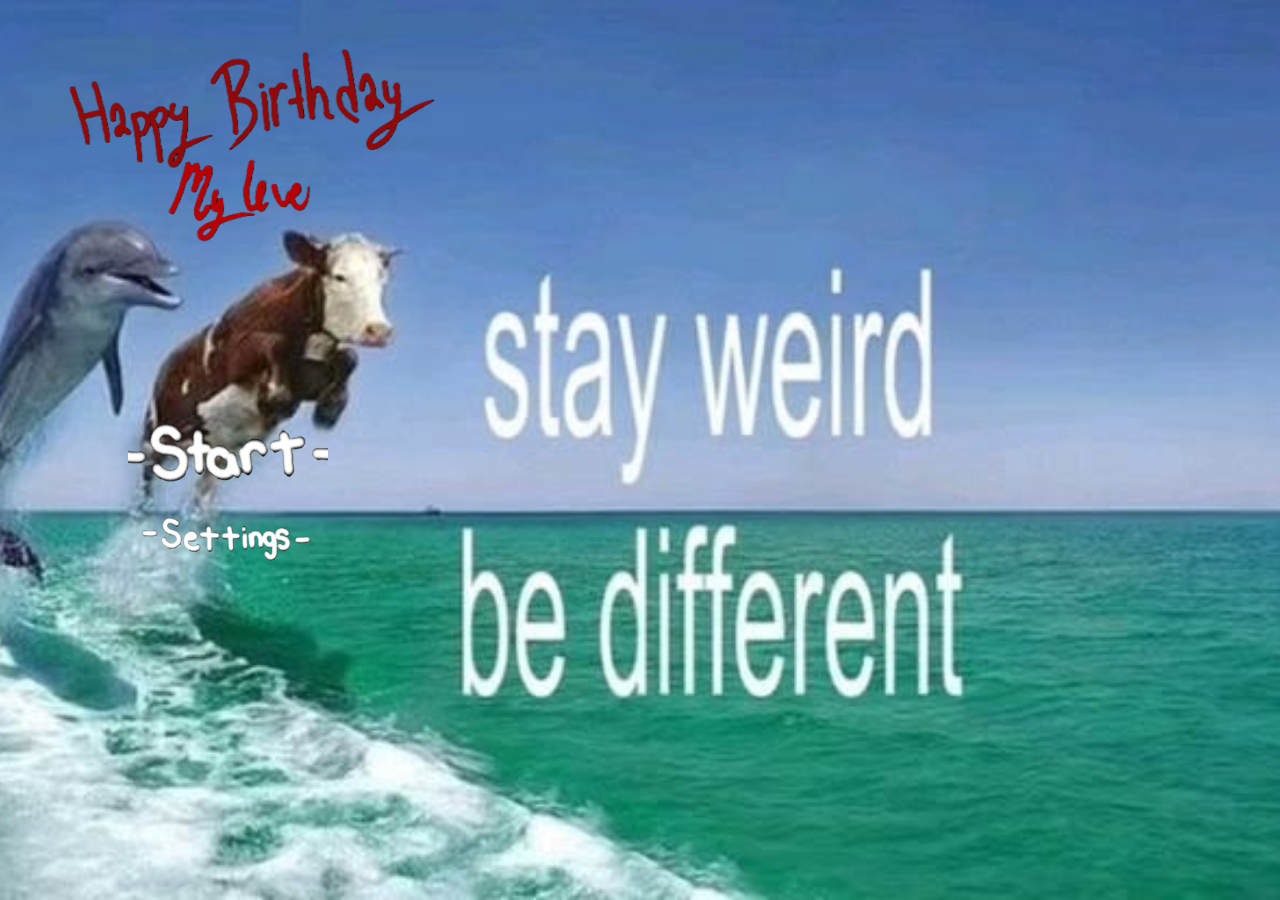
==== index.html @ dbd39c3c "Create index.html" ====
<!DOCTYPE html>
<html lang="en">

<head>
    <meta charset="UTF-8">
    <title>Birthday</title>

    <link rel="stylesheet" href="css/style.css">
</head>

<body class="index-body">

    <!-- TITLE -->
    <div class="container">
        <img src="assets/images/title.png" class="title">
    </div>

    <!-- BUTTONS -->
    <div class="buttons">

        <!-- START -->
        <button class="btn start-btn"
            onclick="location.href='page2.html'">
        </button>

        <!-- SETTINGS -->
        <button class="btn settings-btn"
            onclick="openSettings()">
        </button>

    </div>

    <!-- SETTINGS PANEL -->
    <div id="settingsPanel" class="panel hidden">

    <div class="settings-box">

        <button class="close-btn" onclick="closeSettings()"></button>

        <img src="assets/images/settings_title.png" class="settings-title">
        
         <div class="settings-content">
            <img src="assets/images/rules.png" class="rules-image">
           
        </div>

    </div>

</div>
    <!-- AUDIO -->
    <audio id="musicPlayer"></audio>

    <script src="js/main.js"></script>

</body>
</html>
---- css/style.css ----
@font-face {
    font-family: "MyHandwriting";
    src: url("../assets/fonts/myfont.ttf");
}

body {
    font-family: "MyHandwriting";
}

.speech-text {
    font-family: "MyHandwriting";
}

.index-body {
    margin: 0;
    height: 100vh;
    font-family: Arial;
    overflow: hidden;

    display: flex;
    justify-content: center;
    align-items: center;

    background: url("../assets/images/bg.jpg")
    no-repeat center center/cover;
}

.container {
    
    background-image: url("../assets/images/settings.png");
    position: absolute;
    top: 3%;
    left: 1%;
    text-align: left;
}

.title {
    position: absolute;
    top: 3%;
    left: 5%;

    width: 450px; /* istediğin boyut */
    height: auto;

    pointer-events: none; /* 🔥 tıklanamaz yapar */
    user-select: none;    /* seçilemez */
}

.buttons {
    position: absolute;
    left: 10%;
    top: 55%;

    transform: translateY(-50%);

    display: flex;
    flex-direction: column;

    gap: 25px;
}

/* GENEL BUTON SIFIR (artık görsel kullanacağız) */
.btn {
    width: 200px;
    height: 60px;

    border: none;
    outline: none;

    background-color: transparent; /* 🔥 en kritik satır */

    background-size: cover;
    background-position: center;

    cursor: pointer;

    transition: 0.3s;
}

/* hover efekti tüm butonlara */
.btn:hover {
    transform: scale(1.1);
}

.settings-btn {
    background-image: url("../assets/images/settings.png");
}

.start-btn {
    background-image: url("../assets/images/start.png");
}

.start-btn:hover {
    background-image: url("../assets/images/start_hover.png");
}

.settings-btn:hover {
    background-image: url("../assets/images/settings_hover.png");
}
.panel {
    position: fixed;
    inset: 0;

    background: rgba(0,0,0,0.8);

    display: flex;
    justify-content: center;
    align-items: center;
}

.settings-box {
    position: relative;

    width: 800px;
    height: 500px;

    background: black;

    border-radius: 12px;

    display: flex;
    flex-direction: column;
    align-items: center;
    justify-content: center;
}
/* TITLE */
.settings-title {
    position: absolute;
    top: 30px;

    width: 550px;

    pointer-events: none;
}

.settings-content {
    width: 100%;
    height: 100%;

    display: flex;
    justify-content: center;
    align-items: center;

    overflow: hidden;
}

.rules-image {
    max-width: 90%;
    max-height: 90%;

    opacity: 0;
    transform: scale(0.95);

    transition: opacity 1s ease, transform 1s ease;
}
/* CLOSE BUTTON */
.close-btn {
    position: absolute;
    bottom: 15px;
    right: 30px;

    width: 140px;
    height: 80px;

    background: url("../assets/images/close.png");
    background-size: cover;

    border: none;

    cursor: pointer;

    transition: 0.2s;
}

/* HOVER EFFECT */
.close-btn:hover {
    transform: scale(1.2);
}

.close-btn:hover {
    background: url("../assets/images/close_hover.png");
    background-size: cover;
}

.PAGE2 {
    margin: 0;
    height: 100vh;

    display: flex;
    flex-direction: column;
    justify-content: center;
    align-items: center;

    background: black;
    color: white;
}

/* ANA GÖRSEL */
.image {
    width: 350px;   /* 🔥 BURADAN BÜYÜTÜRSÜN */
    height: auto;
    border-radius: 15px;
}

.heart {
    position: absolute;

    width: 60px;
    height: 60px;

    pointer-events: none;

    animation: fadeHeart 1s forwards;
}

@keyframes fadeHeart {
    0% {
        opacity: 1;
        transform: scale(0.5);
    }

    50% {
        transform: scale(1);
    }

    100% {
        opacity: 0;
        transform: scale(1.4);
    }
}

/* TEXT GÖRSELİ */
.text-image {
    width: 350px;   /* 🔥 BURASI SENİN TITLE / TEXT GÖRSELİN */
    height: auto;

    pointer-events: none;
    user-select: none;

    margin-top: 20px;
}

.next-btn {
    width: 140px;
    height: 50px;

    border: none;
    outline: none;

    cursor: pointer;

    background-image: url("../assets/images/next.png");
    background-size: contain;
    background-repeat: no-repeat;
    background-position: center;

    background-color: white; /* yuvarlak zemin */

    border-radius: 12px;

    transition: 0.3s;

    display: block;
}

.next-btn:hover {
    transform: scale(1.1);
}

.speech-body{ 
    margin: 0;
    height: 100vh;

    background: rgb(0, 0, 0);
    color: rgb(255, 255, 255);

    overflow: hidden;
    display: flex;
    justify-content: center;
    align-items: center;
}

.speech-container {
    width: 70%;
    text-align: center;
}

.speech-text {
    font-size: 20px;
    line-height: 1.6;

    position: relative;
    animation: scrollUp 8s linear forwards;
}

@keyframes scrollUp {
    from {
        transform: translateY(100%);
    }
    to {
        transform: translateY(-100%);
    }
}

.hidden {
    display: none;
}

#gameBtn {
    margin-top: 20px;
    padding: 12px 25px;

    border: none;
    border-radius: 10px;

    cursor: pointer;

    background: rgba(255,255,255,0.2);
    color: white;

    transition: 0.3s;
}

#gameBtn.show {
    animation: pulse 1.5s infinite;
}

@keyframes pulse {
    0% { transform: scale(1); }
    50% { transform: scale(1.08); }
    100% { transform: scale(1); }
}

#gameBtn:hover {
    background: rgb(196, 41, 41);
    color: black;
    transform: scale(1.1);
}

.game-body {
    margin: 0; 
    height: 100vh;

    background: black;

    display: flex;
    justify-content: center;
    align-items: center;
}

#gameWrapper {
    position: relative;
    width: 400px;
    height: 400px;
}

#gameCanvas {
    background-image: url("../assets/images/chess_bg.png");
    background-size: 100% 100%;  /* 🔥 kritik */
    background-repeat: no-repeat;
}

#startScreen {
    position: absolute;
    top: 0;
    left: 0;

    width: 100%;
    height: 100%;

    background: rgba(0,0,0,0.9);
    color: white;

    display: flex;
    justify-content: center;
    align-items: center;

    cursor: pointer;

    z-index: 2;
}

#score {
    position: absolute;
    top: -30px;
    left: 0;

    color: white;
    font-size: 20px;

    z-index: 3;
}
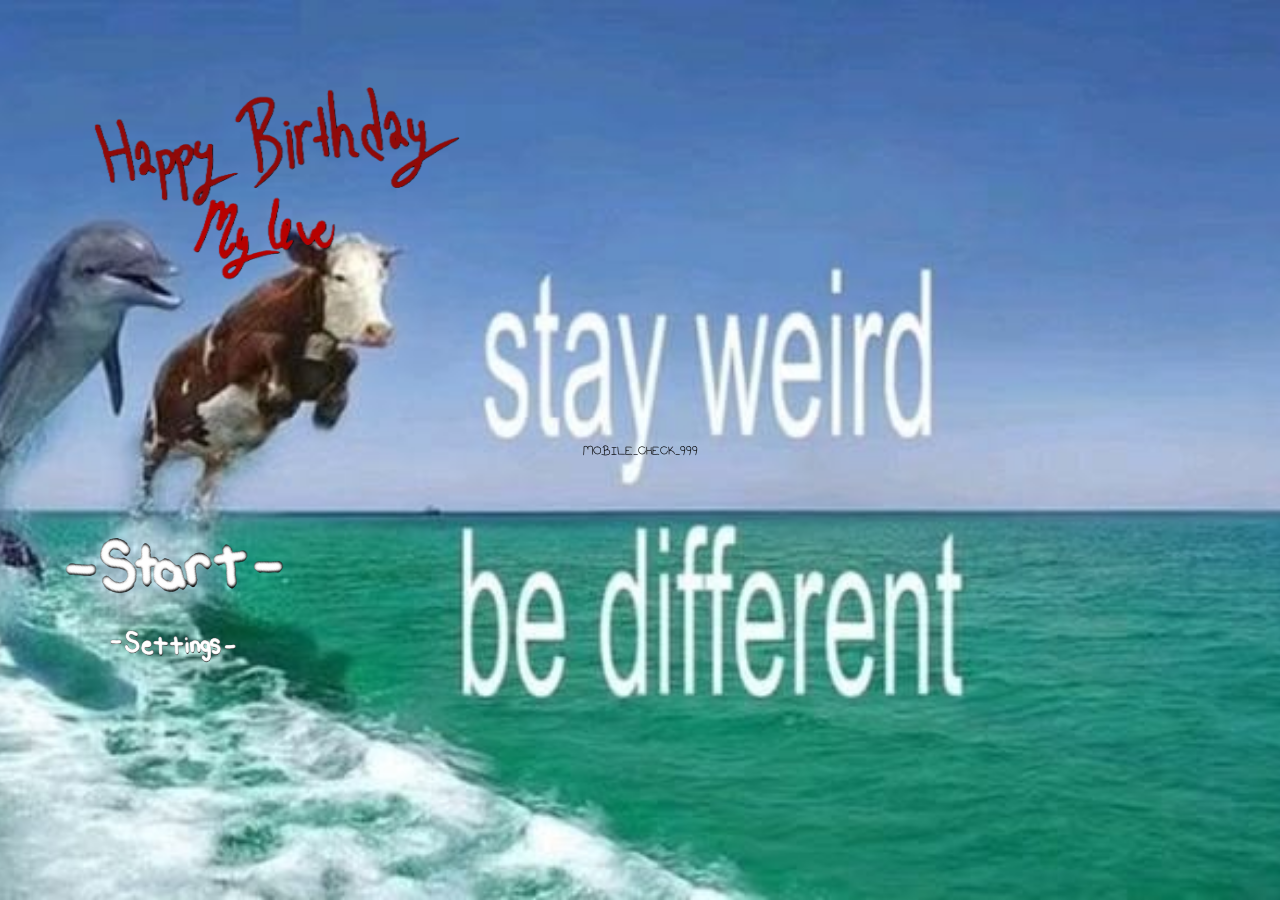
==== commit 548cfec9: "Summary update" ====
--- a/index.html
+++ b/index.html
@@ -10,6 +10,8 @@
 
 <body class="index-body">
 
+    MOBILE_CHECK_999
+    
     <!-- TITLE -->
     <div class="container">
         <img src="assets/images/title.png" class="title">
--- a/css/style.css
+++ b/css/style.css
@@ -4,6 +4,7 @@
 }
 
 body {
+    margin: 0;
     font-family: "MyHandwriting";
 }
 
@@ -11,75 +12,74 @@
     font-family: "MyHandwriting";
 }
 
+/* =======================
+   INDEX PAGE BACKGROUND
+======================= */
 .index-body {
     margin: 0;
-    height: 100vh;
-    font-family: Arial;
-    overflow: hidden;
-
-    display: flex;
-    justify-content: center;
-    align-items: center;
-
-    background: url("../assets/images/bg.jpg")
-    no-repeat center center/cover;
-}
-
-.container {
-    
-    background-image: url("../assets/images/settings.png");
-    position: absolute;
-    top: 3%;
-    left: 1%;
-    text-align: left;
-}
-
+    min-height: 100vh;
+
+    background: url("../assets/images/bg_pc.jpg") no-repeat center center/cover;
+
+    display: flex;
+    flex-direction: column;
+    align-items: center;
+    justify-content: center;
+    position: relative;
+}
+
+@media (max-width: 768px) {
+    .index-body {
+        background: url("../assets/images/bg_mobile.png") no-repeat center center/cover;
+    }
+}
+
+/* =======================
+   TITLE
+======================= */
 .title {
-    position: absolute;
-    top: 3%;
-    left: 5%;
-
-    width: 450px; /* istediğin boyut */
+    width: min(450px, 80vw);
     height: auto;
 
-    pointer-events: none; /* 🔥 tıklanamaz yapar */
-    user-select: none;    /* seçilemez */
-}
-
+    pointer-events: none;
+    user-select: none;
+
+    margin-top: 20px;
+}
+
+/* =======================
+   BUTTON SYSTEM
+======================= */
 .buttons {
-    position: absolute;
-    left: 10%;
-    top: 55%;
-
-    transform: translateY(-50%);
-
     display: flex;
     flex-direction: column;
-
-    gap: 25px;
-}
-
-/* GENEL BUTON SIFIR (artık görsel kullanacağız) */
+    gap: 20px;
+
+    margin-top: 40px;
+}
+
 .btn {
-    width: 200px;
+    width: min(220px, 60vw);
     height: 60px;
 
     border: none;
     outline: none;
 
-    background-color: transparent; /* 🔥 en kritik satır */
-
-    background-size: cover;
+    background-color: transparent;
+    background-size: contain;
+    background-repeat: no-repeat;
     background-position: center;
 
     cursor: pointer;
 
-    transition: 0.3s;
-}
-
-/* hover efekti tüm butonlara */
-.btn:hover {
-    transform: scale(1.1);
+    transition: 0.2s;
+}
+
+/* hover sadece mouse olan cihazlarda */
+@media (hover: hover) {
+    .btn:hover {
+        transform: scale(1.1);
+    }
 }
 
 .settings-btn {
@@ -97,6 +97,10 @@
 .settings-btn:hover {
     background-image: url("../assets/images/settings_hover.png");
 }
+
+/* =======================
+   SETTINGS PANEL
+======================= */
 .panel {
     position: fixed;
     inset: 0;
@@ -111,8 +115,8 @@
 .settings-box {
     position: relative;
 
-    width: 800px;
-    height: 500px;
+    width: min(800px, 90vw);
+    height: min(500px, 80vh);
 
     background: black;
 
@@ -122,15 +126,15 @@
     flex-direction: column;
     align-items: center;
     justify-content: center;
-}
-/* TITLE */
+
+    padding: 20px;
+}
+
 .settings-title {
-    position: absolute;
-    top: 30px;
-
-    width: 550px;
+    width: min(550px, 80vw);
 
     pointer-events: none;
+    margin-top: 10px;
 }
 
 .settings-content {
@@ -153,38 +157,38 @@
 
     transition: opacity 1s ease, transform 1s ease;
 }
+
 /* CLOSE BUTTON */
 .close-btn {
     position: absolute;
     bottom: 15px;
-    right: 30px;
-
-    width: 140px;
-    height: 80px;
+    right: 15px;
+
+    width: 120px;
+    height: 70px;
 
     background: url("../assets/images/close.png");
-    background-size: cover;
+    background-size: contain;
+    background-repeat: no-repeat;
 
     border: none;
-
     cursor: pointer;
 
     transition: 0.2s;
 }
 
-/* HOVER EFFECT */
 .close-btn:hover {
-    transform: scale(1.2);
-}
-
-.close-btn:hover {
+    transform: scale(1.1);
     background: url("../assets/images/close_hover.png");
-    background-size: cover;
-}
-
+    background-size: contain;
+}
+
+/* =======================
+   PAGE 2
+======================= */
 .PAGE2 {
     margin: 0;
-    height: 100vh;
+    min-height: 100vh;
 
     display: flex;
     flex-direction: column;
@@ -195,16 +199,23 @@
     color: white;
 }
 
-/* ANA GÖRSEL */
 .image {
-    width: 350px;   /* 🔥 BURADAN BÜYÜTÜRSÜN */
+    width: min(350px, 80vw);
     height: auto;
     border-radius: 15px;
 }
 
+.text-image {
+    width: min(350px, 80vw);
+
+    pointer-events: none;
+    user-select: none;
+
+    margin-top: 20px;
+}
+
 .heart {
     position: absolute;
-
     width: 60px;
     height: 60px;
 
@@ -214,32 +225,12 @@
 }
 
 @keyframes fadeHeart {
-    0% {
-        opacity: 1;
-        transform: scale(0.5);
-    }
-
-    50% {
-        transform: scale(1);
-    }
-
-    100% {
-        opacity: 0;
-        transform: scale(1.4);
-    }
-}
-
-/* TEXT GÖRSELİ */
-.text-image {
-    width: 350px;   /* 🔥 BURASI SENİN TITLE / TEXT GÖRSELİN */
-    height: auto;
-
-    pointer-events: none;
-    user-select: none;
-
-    margin-top: 20px;
-}
-
+    0% { opacity: 1; transform: scale(0.5); }
+    50% { transform: scale(1); }
+    100% { opacity: 0; transform: scale(1.4); }
+}
+
+/* NEXT BUTTON */
 .next-btn {
     width: 140px;
     height: 50px;
@@ -254,30 +245,31 @@
     background-repeat: no-repeat;
     background-position: center;
 
-    background-color: white; /* yuvarlak zemin */
-
+    background-color: white;
     border-radius: 12px;
 
     transition: 0.3s;
-
-    display: block;
 }
 
 .next-btn:hover {
     transform: scale(1.1);
 }
 
-.speech-body{ 
+/* =======================
+   SPEECH
+======================= */
+.speech-body {
     margin: 0;
-    height: 100vh;
-
-    background: rgb(0, 0, 0);
-    color: rgb(255, 255, 255);
+    min-height: 100vh;
+
+    background: black;
+    color: white;
+
+    display: flex;
+    justify-content: center;
+    align-items: center;
 
     overflow: hidden;
-    display: flex;
-    justify-content: center;
-    align-items: center;
 }
 
 .speech-container {
@@ -289,57 +281,24 @@
     font-size: 20px;
     line-height: 1.6;
 
-    position: relative;
     animation: scrollUp 8s linear forwards;
 }
 
 @keyframes scrollUp {
-    from {
-        transform: translateY(100%);
-    }
-    to {
-        transform: translateY(-100%);
-    }
+    from { transform: translateY(100%); }
+    to { transform: translateY(-100%); }
 }
 
 .hidden {
     display: none;
 }
 
-#gameBtn {
-    margin-top: 20px;
-    padding: 12px 25px;
-
-    border: none;
-    border-radius: 10px;
-
-    cursor: pointer;
-
-    background: rgba(255,255,255,0.2);
-    color: white;
-
-    transition: 0.3s;
-}
-
-#gameBtn.show {
-    animation: pulse 1.5s infinite;
-}
-
-@keyframes pulse {
-    0% { transform: scale(1); }
-    50% { transform: scale(1.08); }
-    100% { transform: scale(1); }
-}
-
-#gameBtn:hover {
-    background: rgb(196, 41, 41);
-    color: black;
-    transform: scale(1.1);
-}
-
+/* =======================
+   GAME
+======================= */
 .game-body {
-    margin: 0; 
-    height: 100vh;
+    margin: 0;
+    min-height: 100vh;
 
     background: black;
 
@@ -349,24 +308,24 @@
 }
 
 #gameWrapper {
+    width: min(400px, 90vw);
+    aspect-ratio: 1 / 1;
+
     position: relative;
-    width: 400px;
-    height: 400px;
 }
 
 #gameCanvas {
+    width: 100%;
+    height: 100%;
+
     background-image: url("../assets/images/chess_bg.png");
-    background-size: 100% 100%;  /* 🔥 kritik */
+    background-size: 100% 100%;
     background-repeat: no-repeat;
 }
 
 #startScreen {
     position: absolute;
-    top: 0;
-    left: 0;
-
-    width: 100%;
-    height: 100%;
+    inset: 0;
 
     background: rgba(0,0,0,0.9);
     color: white;
@@ -389,4 +348,62 @@
     font-size: 20px;
 
     z-index: 3;
+}
+
+@media (min-width: 769px) {
+    /* PC: title ve içerik yanda gibi dursun */
+    .title {
+        position: absolute;
+        left: 3%;
+        top: 5%;
+    }
+
+    .buttons {
+        position: absolute;
+        left: 5%;
+        top: 55%;
+    }
+}
+
+@media (max-width: 768px) {
+
+    /* MOBILE: title daha yukarı */
+    .title {
+        margin-top: 0;
+        transform: translateY(-10px);
+    }
+
+    /* MOBILE: butonları biraz aşağı indir */
+    .buttons {
+        margin-top: 50px;
+    }
+}
+
+@media (max-width: 768px) {
+
+    .settings-box {
+        width: 90vw;        /* ekranın %90’ı */
+        height: 60vh;       /* ekranın %60’ı */
+
+        padding: 15px;
+
+        border-radius: 16px;
+    }
+
+    .settings-title {
+        width: 80vw;
+    }
+
+    .close-btn {
+        width: 100px;
+        height: 60px;
+
+        bottom: 10px;
+        right: 10px;
+    }
+
+    .rules-image {
+        max-width: 85%;
+        max-height: 70%;
+    }
 }
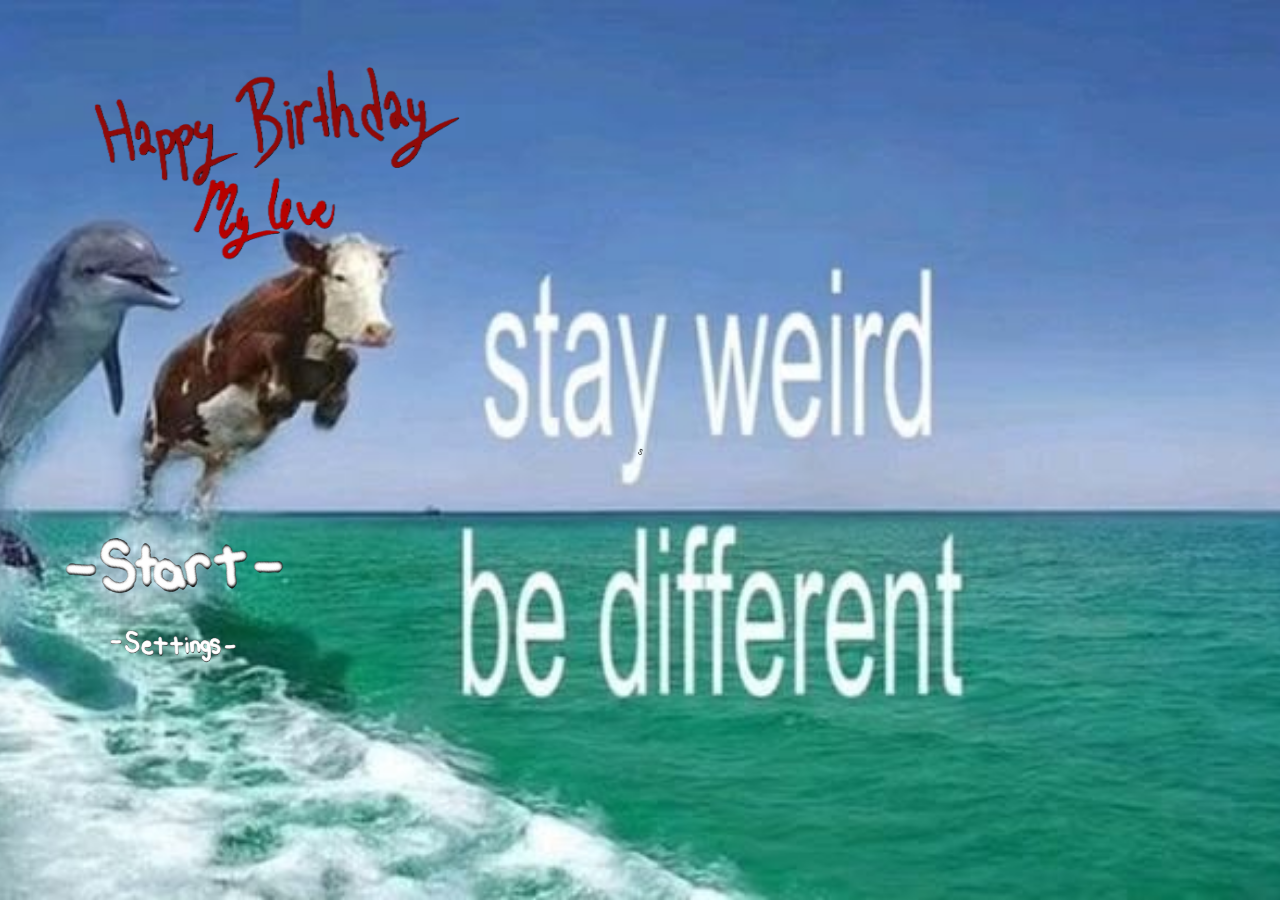
==== commit 7b318ab4: "summary" ====
--- a/index.html
+++ b/index.html
@@ -4,14 +4,12 @@
 <head>
     <meta charset="UTF-8">
     <title>Birthday</title>
-
+    s<meta name="viewport" content="width=device-width, initial-scale=1.0">
     <link rel="stylesheet" href="css/style.css">
 </head>
 
 <body class="index-body">
 
-    MOBILE_CHECK_999
-    
     <!-- TITLE -->
     <div class="container">
         <img src="assets/images/title.png" class="title">
--- a/css/style.css
+++ b/css/style.css
@@ -44,7 +44,8 @@
     pointer-events: none;
     user-select: none;
 
-    margin-top: 20px;
+    position: relative;
+    top: -80px;
 }
 
 /* =======================
@@ -406,4 +407,5 @@
         max-width: 85%;
         max-height: 70%;
     }
-}+}
+
